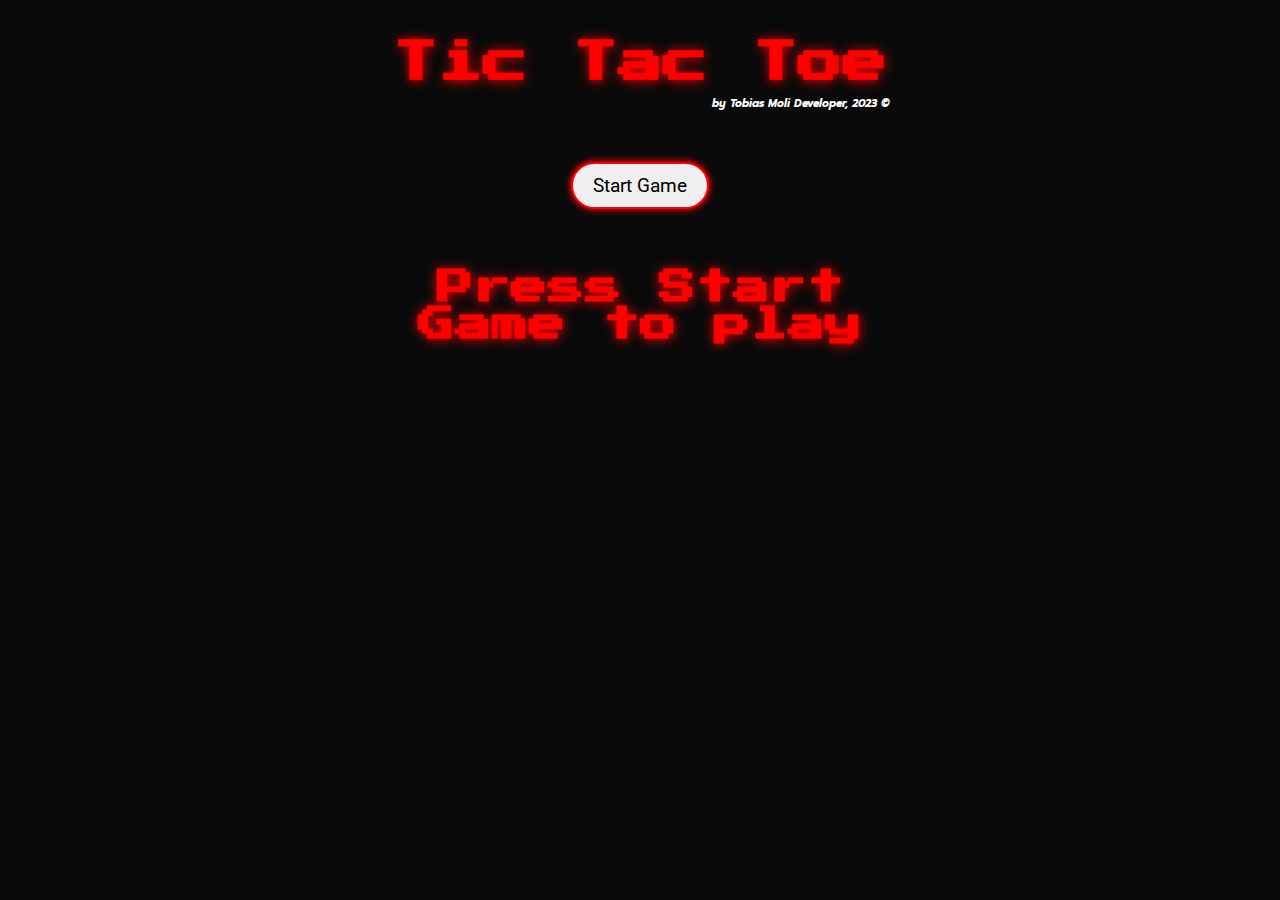
==== index.html @ 9b25146c "segundo commit" ====
<!DOCTYPE html>
<html lang="en">
<head>
    <meta charset="UTF-8">
    <meta http-equiv="X-UA-Compatible" content="IE=edge">
    <meta name="viewport" content="width=device-width, initial-scale=1.0">
    <title>Tic Tac Toe</title>
    <link rel="stylesheet" href="estilos.css">
    <link rel="stylesheet" href="display.css">
    <link rel="stylesheet" href="grid.css">
    <script src="tictactoe.js" defer></script>

    <link rel="preconnect" href="https://fonts.googleapis.com">
    <link rel="preconnect" href="https://fonts.gstatic.com" crossorigin>
    <link href="https://fonts.googleapis.com/css2?family=Fira+Mono:wght@400;500;700&family=Oxygen:wght@300;400;700&family=Passion+One:wght@400;700&family=Press+Start+2P&family=Prompt:ital,wght@0,100;0,200;0,300;0,400;0,500;0,600;0,700;0,800;0,900;1,100;1,200;1,300;1,400;1,500;1,600;1,700;1,800;1,900&family=Roboto:ital,wght@0,100;0,300;0,400;0,500;0,700;0,900;1,100;1,300;1,400;1,500;1,700;1,900&family=Staatliches&display=swap" rel="stylesheet">
</head>
<body>
    <div class="container">
        <h1 class="title"><span class="flicker1">Tic </span><span class="flicker2">Tac </span><span class="flicker3">Toe</span></h1>
        <h6 class="sub-title"><i>by Tobias Moli Developer, 2023 &#169;</i></h6>
        <div class="container-btn">
            <button id="btnPlay" class="btn-play" onclick="startGame()">Start Game</button>
        </div>
        <p class="player-turn">Next player: <span id="player-turn-value" class="player"></span></p>
        <h2 class="press-start-advice">Press Start Game to play</h2> 
        <div id="grid-game" class="grid-container">
            <div class="grid-box"></div>
            <div class="grid-box"></div>
            <div class="grid-box"></div>
            <div class="grid-box"></div>
            <div class="grid-box"></div>
            <div class="grid-box"></div>
            <div class="grid-box"></div>
            <div class="grid-box"></div>
            <div class="grid-box"></div>
        </div>
        <div>
            <h3 class="result"></h3>
            <div class="container-btn-reset">
                <button id="btnReset" class="btn-play" onclick="reiniciar()">Reset Game</button>
            </div>
        </div>
    </div>
</body>
</html>
---- estilos.css ----
* {
    margin: auto;
    padding: auto;
    box-sizing: border-box;
  }
  
  body{
    display: flex;
    justify-content: center;
    /* width: 100vw; */
    background: #0a0a0a;
  }
---- display.css ----
.container{
    margin-top: 30px;
    width: max(500px);
}

.title{
    font-family: 'Press Start 2P', cursive;
    color: #ff0000;
    text-align: center;
    font-size: 45px;
    padding: 10px 0;
    text-shadow: 1px 1px 12px #ff0000;
}

.sub-title{
    font-family: 'Prompt', sans-serif;
    text-align: end;
    color: white;
}

.container-btn{
    margin-top: 50px;
    display: flex;
    justify-content: center;
}

.btn-play{
    font-family: 'Roboto', sans-serif;
    font-size: 1.2rem;
    padding: 10px 20px;
    border-radius: 30px;
    box-shadow: 0 0 6px 1px #ff0000;
    border: 2px solid #ff0000;
    transition: box-shadow 0.5s;
}

.btn-play:hover{
    cursor: pointer;
    box-shadow:  0 0 10px 3px #ff0000
}

.btn-play:active{
    background-color: red;
}

.players-container{
    margin-top: 20px;
    display: flex;
}

.player-label{
    font-family: 'Roboto', sans-serif;
    font-size: 1.4rem;
    font-weight: 500;
    color: white;
    filter: drop-shadow(0 0 1px #ff0000);
}

.player{
    font-size: 1.8rem;
}

.player-turn{
    text-align: center;
    margin: 20px 0 10px 0;
    font-family: 'Roboto', sans-serif;
    font-size: 1.4rem;
    font-weight: 500;
    color: white;
    filter: drop-shadow(0 0 1px #ff0000);
}

.press-start-advice{
    font-family: 'Press Start 2P', sans-serif;
    font-size: 2.3rem;
    color: red;
    text-align: center;
    margin-top: 60px;
    text-shadow: 1px 1px 12px #ff0000;
    animation: onOff 8s infinite backwards;
}

.result{
    color: white;
    margin-top: 15px;
    text-align: center;
    font-family: 'Roboto', sans-serif;
    font-size: 1.4rem;
    text-shadow: 1px 1px 5px red;
}

.container-btn-reset{
    margin-top: 20px;
    display: flex;
    justify-content: center;
}



.flicker1{
    animation: parpadear 2s infinite backwards steps(3)
}
.flicker2{
    animation: parpadear 2.5s infinite backwards steps(4)
}
.flicker3{
    animation: parpadear 1.5s infinite backwards steps(2)
}

@keyframes parpadear{
    to {
        color: #530505;
        text-shadow: none;
    }
}

@keyframes onOff {
    from {
        color: red;
        text-shadow: 1px 1px 12px #ff0000;
    }
    25%{
        color: #530505;
        text-shadow: none;
    }
    50%{
        color: red;
        text-shadow: 1px 1px 12px #ff0000;
    }
    75%{
        color: #530505;
        text-shadow: none;
    }    
}
---- grid.css ----
.grid-container{
    display: grid;
    grid-template-columns: repeat(3, 1fr);
    grid-template-rows: repeat(3, 1fr);
    column-gap: 7px;
    row-gap: 7px;
    width: fit-content;
}

.grid-box{
    width: 120px;
    height: 120px;
    border-radius: 10px;
    border: 1px solid red;
    box-shadow: 0 0 2px 1px red;
    background-color: #d9e4d9;
    transition: .45s;
    display: flex;
    align-items: center;
    justify-content: center;
    font-size: 5.4rem;
    font-family: 'Prompt', sans-serif;
    color: red;
    text-shadow: 1px 1px 8px red;
}


.grid-box:hover:nth-child(1){
    box-shadow: 0 0 15px 2px red;
    cursor: pointer;
}
.grid-box:hover:nth-child(2){
    box-shadow: 0 0 15px 2px red;
    cursor: pointer;
}
.grid-box:hover:nth-child(3){
    box-shadow: 0 0 15px 2px red;
    cursor: pointer;
}
.grid-box:hover:nth-child(4){
    box-shadow: 0 0 15px 2px red;
    cursor: pointer;
}
.grid-box:hover:nth-child(5){
    box-shadow: 0 0 15px 2px red;
    cursor: pointer;
}
.grid-box:hover:nth-child(6){
    box-shadow: 0 0 15px 2px red;
    cursor: pointer;
}
.grid-box:hover:nth-child(7){
    box-shadow: 0 0 15px 2px red;
    cursor: pointer;
}
.grid-box:hover:nth-child(8){
    box-shadow: 0 0 15px 2px red;
    cursor: pointer;
}
.grid-box:hover:nth-child(9){
    box-shadow: 0 0 15px 2px red;
    cursor: pointer;
}


.grid-box::before{
    opacity: 0;
}

/* 
.grid-box:hover:nth-child(1)::before{
    text-align: center;
    color: red;
    filter: drop-shadow(0 0 6px red);
    content: attr(data-content);
    opacity: 0.6;
    transform: translateX(13px);
}
.grid-box:hover:nth-child(2)::before{
    text-align: center;
    color: red;
    filter: drop-shadow(0 0 6px red);
    content: attr(data-content);
    opacity: 0.6;
    transform: translateX(13px);
}
.grid-box:hover:nth-child(3)::before{
    text-align: center;
    color: red;
    filter: drop-shadow(0 0 6px red);
    content: attr(data-content);
    opacity: 0.6;
    transform: translateX(13px);
}
.grid-box:hover:nth-child(4)::before{
    text-align: center;
    color: red;
    filter: drop-shadow(0 0 6px red);
    content: attr(data-content);
    opacity: 0.6;
    transform: translateX(13px);
}
.grid-box:hover:nth-child(5)::before{
    text-align: center;
    color: red;
    filter: drop-shadow(0 0 6px red);
    content: attr(data-content);
    opacity: 0.6;
    transform: translateX(13px);
}
.grid-box:hover:nth-child(6)::before{
    text-align: center;
    color: red;
    filter: drop-shadow(0 0 6px red);
    content: attr(data-content);
    opacity: 0.6;
    transform: translateX(13px);
}
.grid-box:hover:nth-child(7)::before{
    text-align: center;
    color: red;
    filter: drop-shadow(0 0 6px red);
    content: attr(data-content);
    opacity: 0.6;
    transform: translateX(13px);
}
.grid-box:hover:nth-child(8)::before{
    text-align: center;
    color: red;
    filter: drop-shadow(0 0 6px red);
    content: attr(data-content);
    opacity: 0.6;
    transform: translateX(13px);
}
.grid-box:hover:nth-child(9)::before{
    text-align: center;
    color: red;
    filter: drop-shadow(0 0 6px red);
    content: attr(data-content);
    opacity: 0.6;
    transform: translateX(13px);
} */
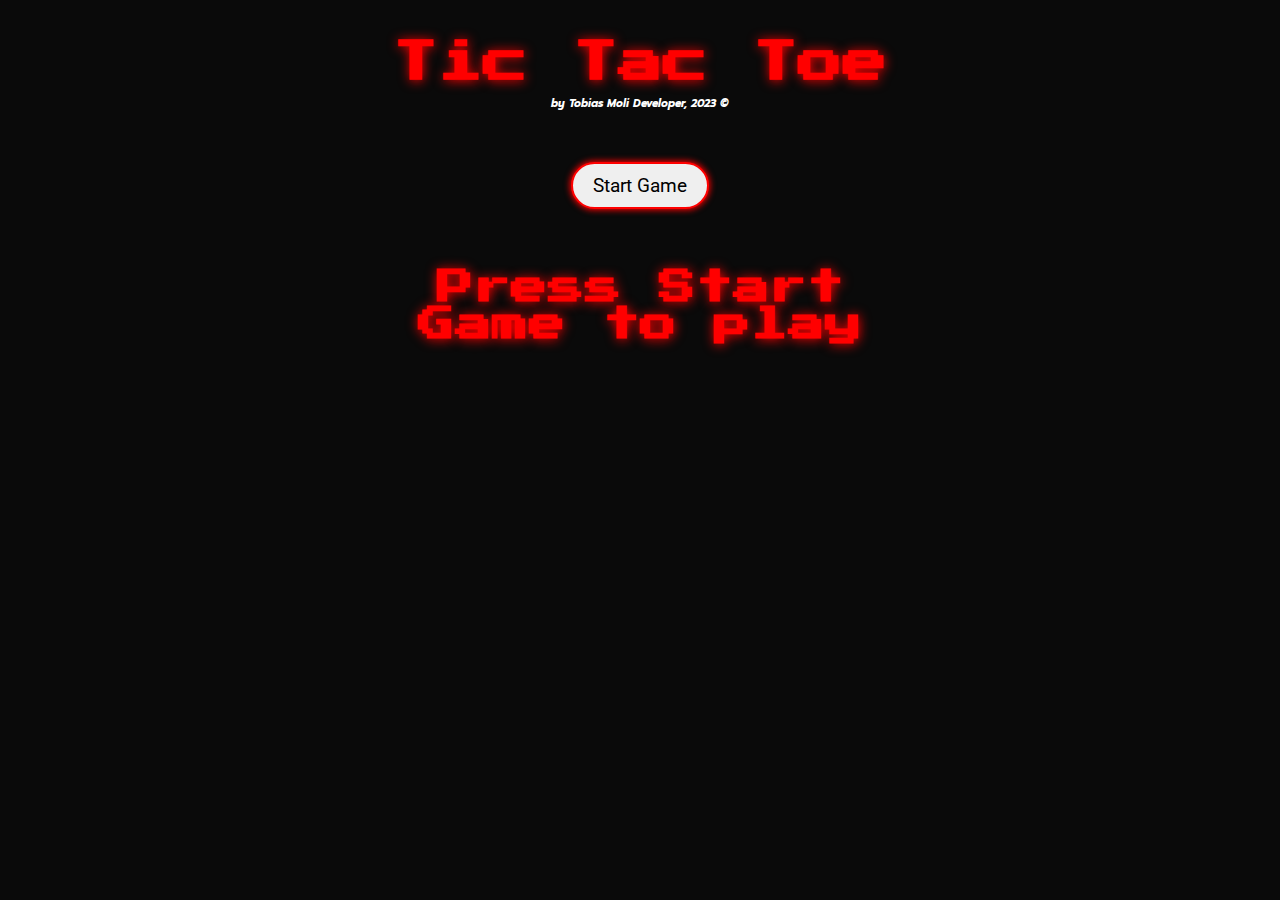
==== commit 30cbed44: "Se agrego boton salir" ====
--- a/index.html
+++ b/index.html
@@ -36,8 +36,9 @@
         </div>
         <div>
             <h3 class="result"></h3>
-            <div class="container-btn-reset">
+            <div class="container-buttons">
                 <button id="btnReset" class="btn-play" onclick="reiniciar()">Reset Game</button>
+                <button id="btnExit" class="btn-play" onclick="exitGame()">Exit Game</button>
             </div>
         </div>
     </div>
--- a/display.css
+++ b/display.css
@@ -14,7 +14,7 @@
 
 .sub-title{
     font-family: 'Prompt', sans-serif;
-    text-align: end;
+    text-align: center;
     color: white;
 }
 
@@ -89,11 +89,14 @@
     text-shadow: 1px 1px 5px red;
 }
 
-.container-btn-reset{
+.container-buttons{
     margin-top: 20px;
     display: flex;
     justify-content: center;
 }
+
+
+
 
 
 
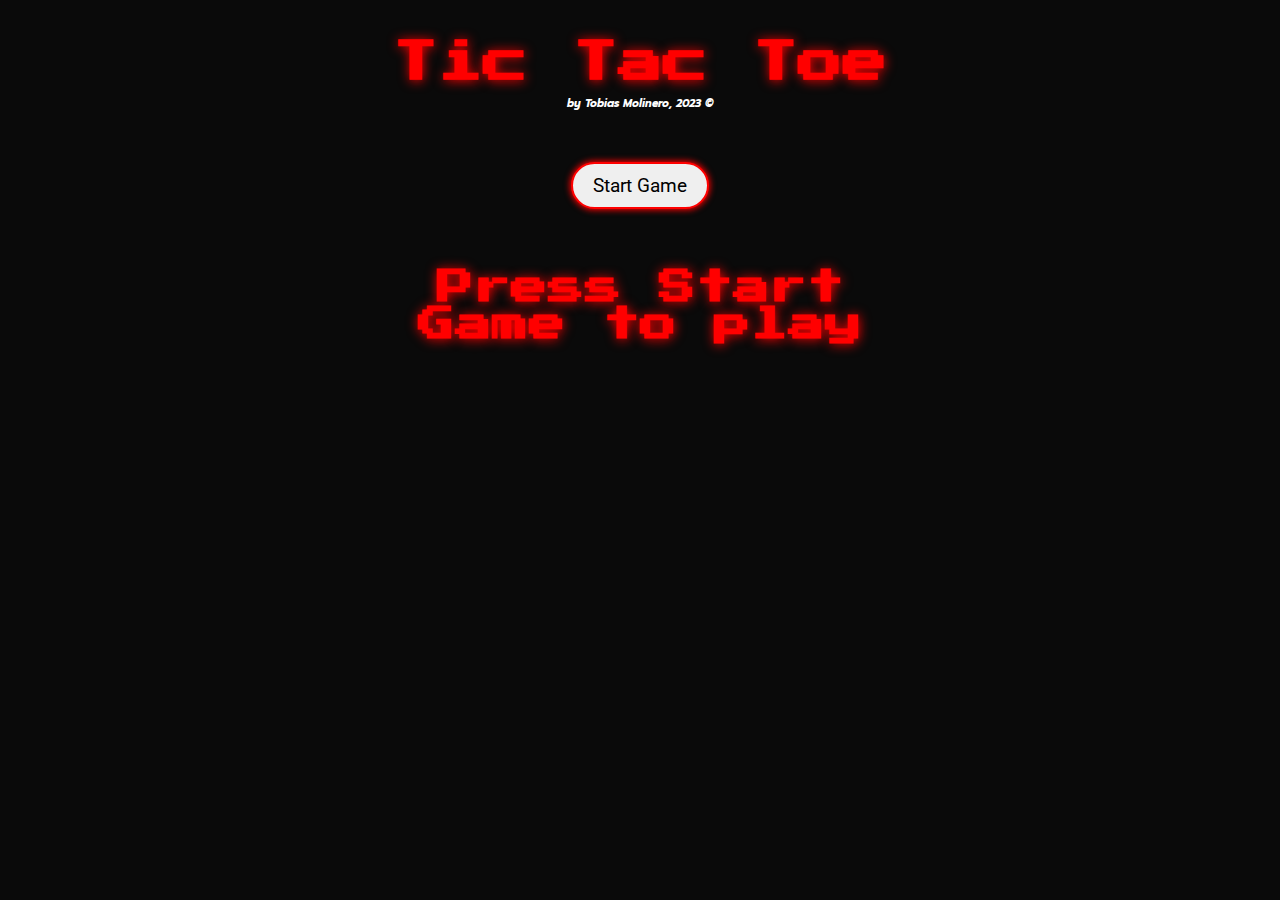
==== commit 4d34ab27: "se actualizaron funciones del juego" ====
--- a/index.html
+++ b/index.html
@@ -4,7 +4,7 @@
     <meta charset="UTF-8">
     <meta http-equiv="X-UA-Compatible" content="IE=edge">
     <meta name="viewport" content="width=device-width, initial-scale=1.0">
-    <title>Tic Tac Toe</title>
+    <title>Tic Tac Toe | by Tobias Molinero</title>
     <link rel="stylesheet" href="estilos.css">
     <link rel="stylesheet" href="display.css">
     <link rel="stylesheet" href="grid.css">
@@ -17,7 +17,7 @@
 <body>
     <div class="container">
         <h1 class="title"><span class="flicker1">Tic </span><span class="flicker2">Tac </span><span class="flicker3">Toe</span></h1>
-        <h6 class="sub-title"><i>by Tobias Moli Developer, 2023 &#169;</i></h6>
+        <h6 class="sub-title"><i>by Tobias Molinero, 2023 &#169;</i></h6>
         <div class="container-btn">
             <button id="btnPlay" class="btn-play" onclick="startGame()">Start Game</button>
         </div>
@@ -35,7 +35,7 @@
             <div class="grid-box"></div>
         </div>
         <div>
-            <h3 class="result"></h3>
+            <h2 class="result"></h2>
             <div class="container-buttons">
                 <button id="btnReset" class="btn-play" onclick="reiniciar()">Reset Game</button>
                 <button id="btnExit" class="btn-play" onclick="exitGame()">Exit Game</button>
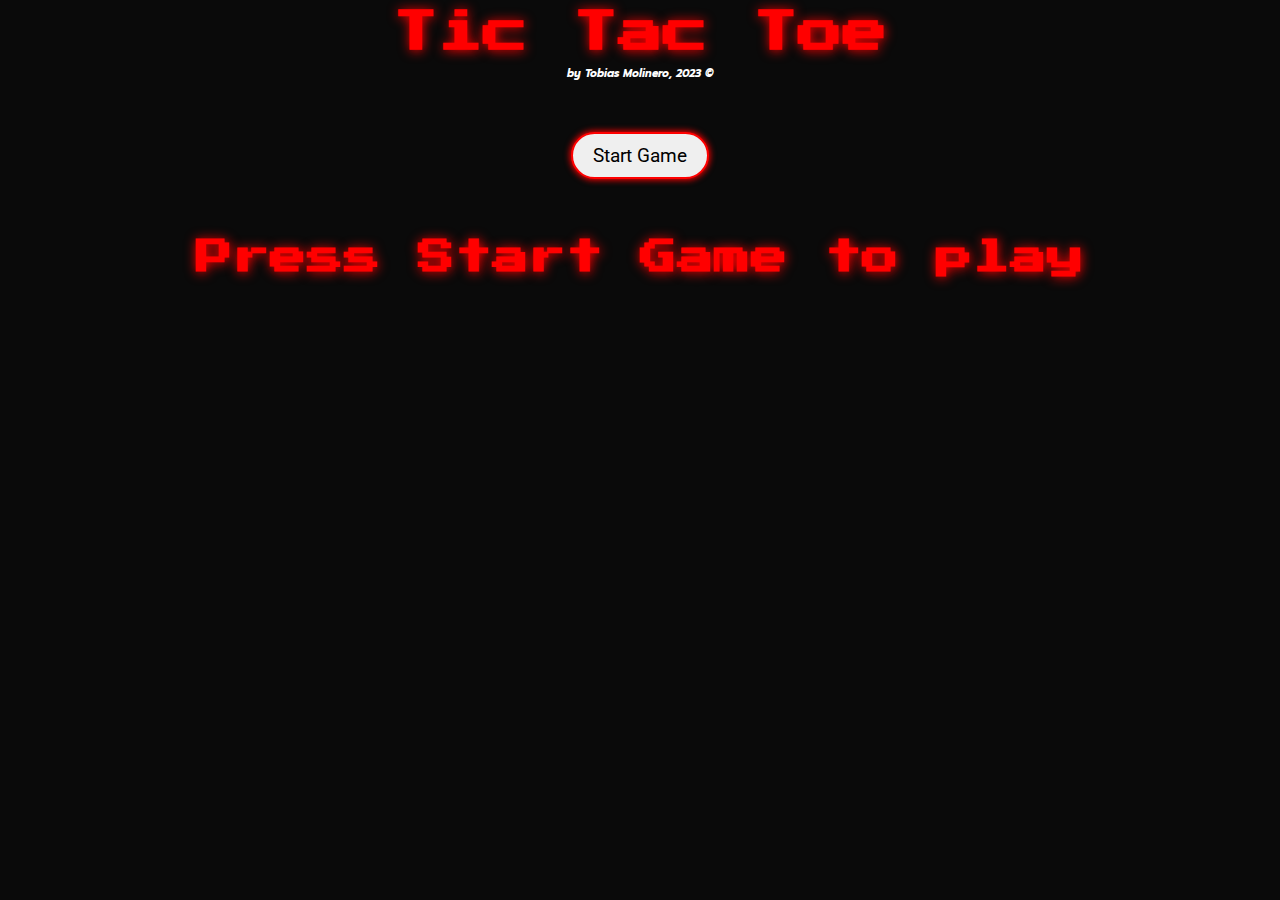
==== commit 0fc1ab36: "agregue un modal" ====
--- a/index.html
+++ b/index.html
@@ -8,6 +8,7 @@
     <link rel="stylesheet" href="estilos.css">
     <link rel="stylesheet" href="display.css">
     <link rel="stylesheet" href="grid.css">
+    <link rel="stylesheet" href="modal.css">
     <script src="tictactoe.js" defer></script>
 
     <link rel="preconnect" href="https://fonts.googleapis.com">
@@ -15,11 +16,11 @@
     <link href="https://fonts.googleapis.com/css2?family=Fira+Mono:wght@400;500;700&family=Oxygen:wght@300;400;700&family=Passion+One:wght@400;700&family=Press+Start+2P&family=Prompt:ital,wght@0,100;0,200;0,300;0,400;0,500;0,600;0,700;0,800;0,900;1,100;1,200;1,300;1,400;1,500;1,600;1,700;1,800;1,900&family=Roboto:ital,wght@0,100;0,300;0,400;0,500;0,700;0,900;1,100;1,300;1,400;1,500;1,700;1,900&family=Staatliches&display=swap" rel="stylesheet">
 </head>
 <body>
-    <div class="container">
+    <div">
         <h1 class="title"><span class="flicker1">Tic </span><span class="flicker2">Tac </span><span class="flicker3">Toe</span></h1>
         <h6 class="sub-title"><i>by Tobias Molinero, 2023 &#169;</i></h6>
         <div class="container-btn">
-            <button id="btnPlay" class="btn-play" onclick="startGame()">Start Game</button>
+            <a href="#grid-game"><button id="btnPlay" class="btn-play" onclick="startGame()">Start Game</button></a>
         </div>
         <p class="player-turn">Next player: <span id="player-turn-value" class="player"></span></p>
         <h2 class="press-start-advice">Press Start Game to play</h2> 
@@ -35,10 +36,14 @@
             <div class="grid-box"></div>
         </div>
         <div>
-            <h2 class="result"></h2>
             <div class="container-buttons">
+                <button id="btnExit" class="btn-play" onclick="exitGame()">Exit Game</button>
+            </div>
+        </div>
+        <div class="modal">
+            <div>
+                <h2 class="result">X es el ganador</h2>
                 <button id="btnReset" class="btn-play" onclick="reiniciar()">Reset Game</button>
-                <button id="btnExit" class="btn-play" onclick="exitGame()">Exit Game</button>
             </div>
         </div>
     </div>
--- a/estilos.css
+++ b/estilos.css
@@ -1,3 +1,7 @@
+html{
+  scroll-behavior: smooth;
+}
+
 * {
     margin: auto;
     padding: auto;
--- a/display.css
+++ b/display.css
@@ -82,10 +82,10 @@
 
 .result{
     color: white;
-    margin-top: 15px;
+    /* margin-top: 15px */
     text-align: center;
     font-family: 'Roboto', sans-serif;
-    font-size: 1.4rem;
+    font-size: 3rem;
     text-shadow: 1px 1px 5px red;
 }
 
--- a/modal.css
+++ b/modal.css
@@ -0,0 +1,23 @@
+.modal{
+    position: absolute;
+    top: 0;
+    left: 0;
+    width: 100%;
+    height: 100%;
+    background: black;
+    opacity: 0;
+    display: flex;
+    justify-content: center;
+    align-items: center;
+    z-index: -1;
+    transition: 0.3s;
+}
+
+.modal div{
+    display: flex;
+    flex-direction: column;
+    justify-content: center;
+    align-items: center;
+    gap: 20px;
+}
+
